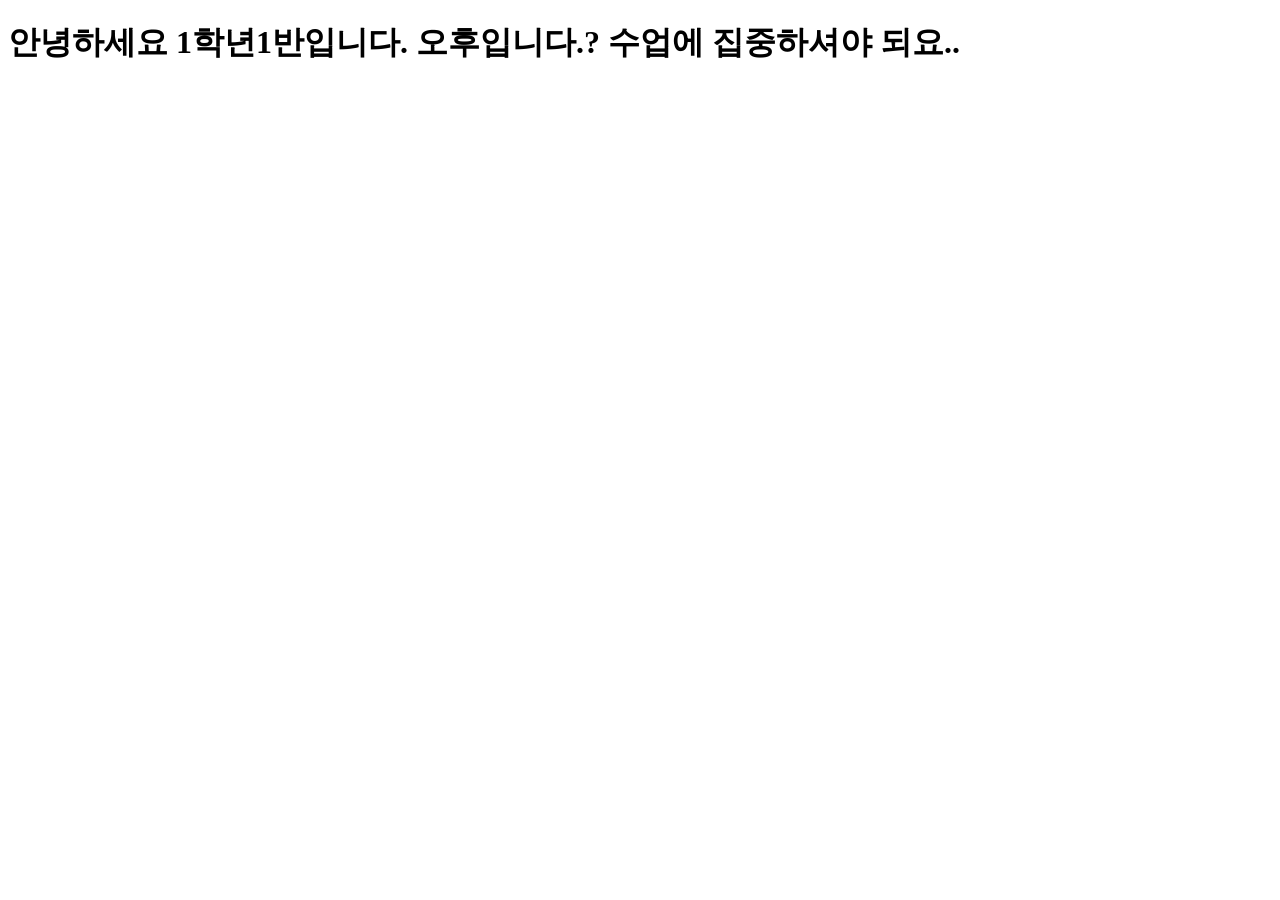
==== login.html @ 99f23e78 "하하 괜찮아욯" ====
<!DOCTYPE html>
<html lang="en">
<head>
    <meta charset="UTF-8">
    <meta name="viewport" content="width=device-width, initial-scale=1.0">
    <title>Document</title>
</head>
<body>
    <h1>안녕하세요 1학년1반입니다. 오후입니다.? 수업에 집중하셔야 되요..</h1>
</body>
</html>
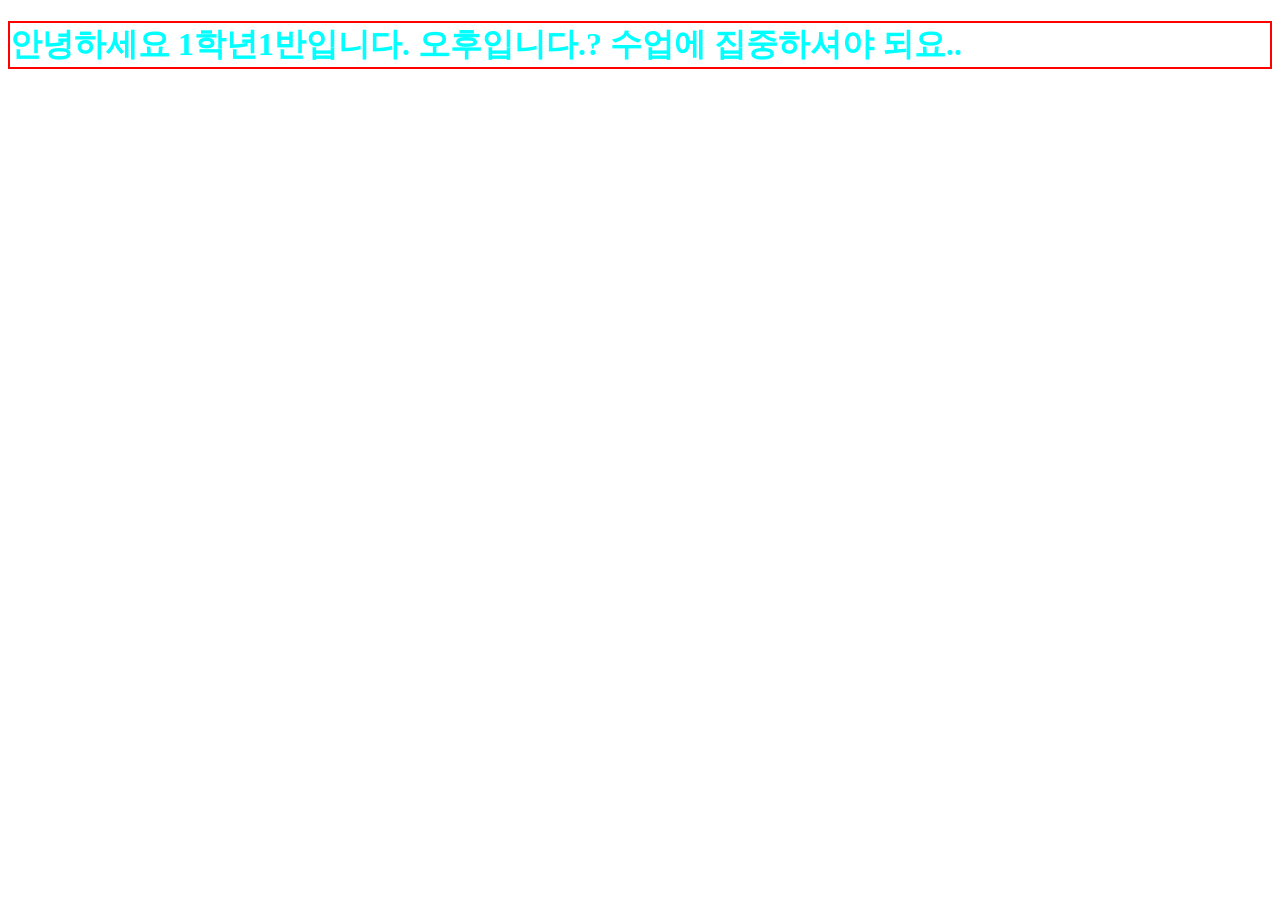
==== commit 733339b4: "하하 하하하" ====
--- a/login.html
+++ b/login.html
@@ -1,11 +1,47 @@
 <!DOCTYPE html>
 <html lang="en">
+
 <head>
     <meta charset="UTF-8">
     <meta name="viewport" content="width=device-width, initial-scale=1.0">
     <title>Document</title>
+    <script>
+        const b = 20;
+        console.log(b);
+    </script>
+    <script src="b1.js"></script>
+    <style>
+        h1{
+            border: 2px solid red;
+            color:aqua;
+        }
+    </style>
 </head>
+
 <body>
+    <!-- 
+    html 화면에 나오게 하는거 
+    css 화면에 조금 더 디자인하는거
+    javascript -> 
+     -->
+    <!-- 
+        cmd + x 한줄삭제
+        cmd + s 저장
+        cmd + r 새로고침
+        cmd + -> 소스 제일 오른쪽으로
+        cmd + <- 소스 제일 왼쪽으로
+        tab 들여쓰기
+        shift + tab 내어쓰기 
+        shift + 화살표 위로 밑으로
+        option shift + f 소스 자동 정렬
+    -->
     <h1>안녕하세요 1학년1반입니다. 오후입니다.? 수업에 집중하셔야 되요..</h1>
 </body>
-</html>+
+</html>
+<script>
+    const qqq = document.getElementsByTagName('h1');
+    qqq[0].onclick = function(){
+        alert('눌렀음');
+    }
+</script>
